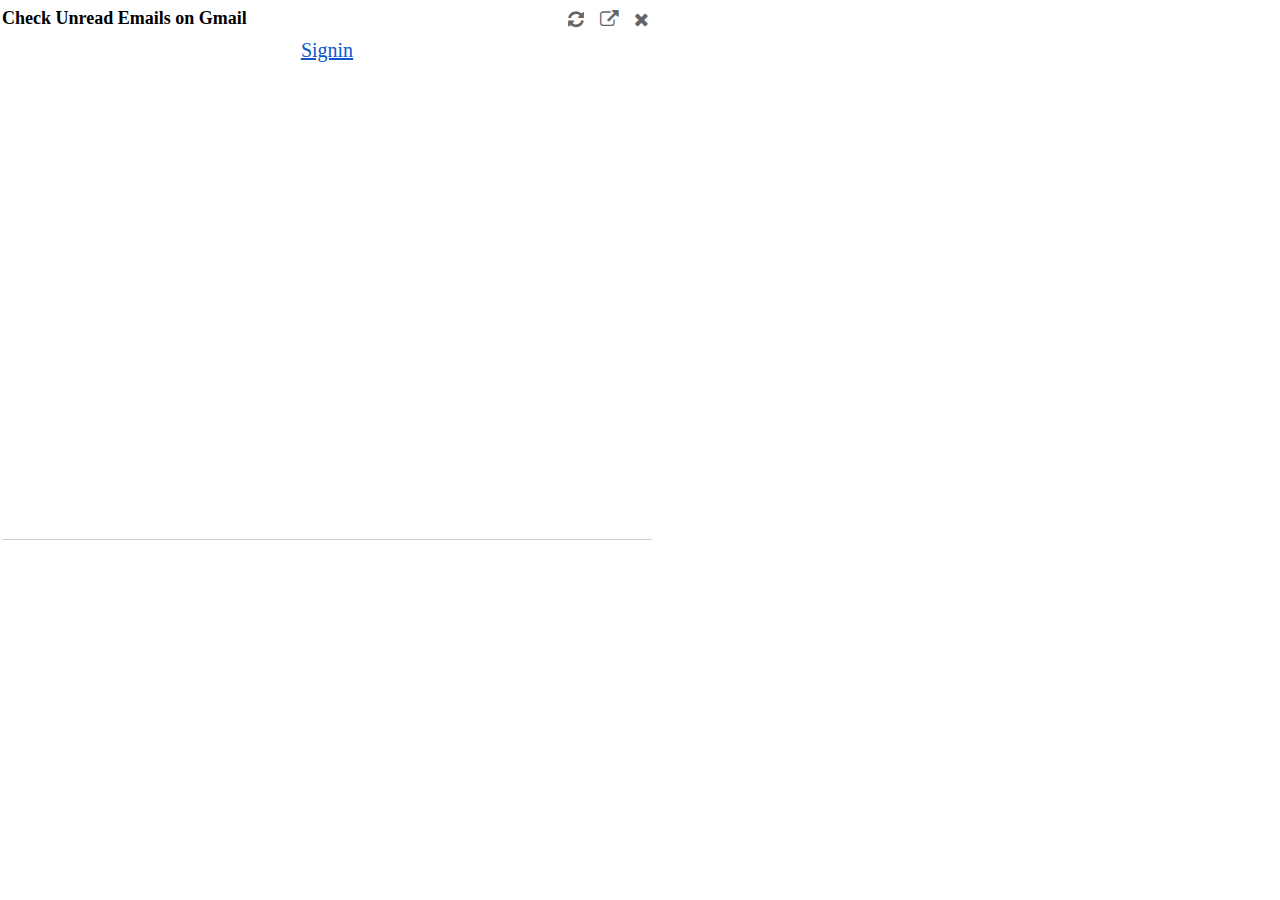
==== check-email/index.html @ 6663ca72 "Change name folder" ====
<!DOCTYPE html>
<html>
<head>
<title>Check Gmail</title>
<link rel="stylesheet" type="text/css" href="css/font-awesome.min.css">
<link rel="stylesheet" type="text/css" href="css/style.css">
</head>
<body>
<span id="alert">Loading...</span>
<div id="header">
	<div class="header-left">
		<i class="icon-email"></i>
		<span>Check Unread Emails on Gmail</span>
	</div>
	<div class="header-right">
		<!-- <span>Switch to Inbox</span> -->
		<!-- <i class="fa fa-share-alt fa-lg"></i> -->
		<i class="fa fa-refresh fa-lg btn-reload"></i>
		<i class="fa fa-external-link fa-lg btn-open-gmail"></i>
		<i class="fa fa-times fa-lg btn-close"></i>
	</div>
</div>
<div id="informationPersonal">
	<p class="myEmailName"></p>
	<!-- <i class="fa fa-link fa-lg btn-page-link"></i> -->
</div>
<div id="inbox">Inbox</div>
<div id="listMail"></div>

</body>
<script src="js/jquery.min.js"></script>
<script src="js/moment.min.js"></script>
<script src="js/app.js"></script>
</html>
---- check-email/css/style.css ----
body {
	width: 650px;
/*	height: 300px;
*/	font-size: 14px;
	margin: 8px 2px;
}
i {
	cursor: pointer;
	opacity: 0.6;
}
i:hover {
	opacity: 1;
}
p {
	margin: 5px 0;
}
#alert {
	display: none;
  position: absolute;
  top: 0;
  left: 50%;
  background: rgb(253, 246, 207);
  padding: 2px 5px;
  border-radius: 1px;
  margin-top: 2px;
}
#header {
	margin-bottom: 10px;
}
.header-left {
	font-size: 18px;
	font-weight: bold;
	display: inline-block;
	width: 54%;
}
.header-right {
	display: inline-block;
	width: 45%;
	text-align: right;
}
.header-right i {
	margin-left: 12px;
}
#inbox {
  border: 1px solid #ccc;
  /* margin: 0 2px; */
  text-align: center;
  font-size: 11px;
  cursor: pointer;
  background-image: -webkit-gradient(linear, left top, left bottom, from(#fafafa), to(#f3f3f3));
}
#inbox:hover {
	background-image: -webkit-gradient(linear, left top, left bottom, from(#f3f3f3), to(#fafafa));
}
#listMail {
	overflow-x: scroll;
  	height: 500px;
	border-bottom: 1px solid #ccc;
}
#listMail ul {
	padding: 0;
	margin: 0;
}
#listMail li {
	border: 1px solid #cccccc;
	border-top: none;
	padding: 5px 10px;
	cursor: pointer;
}
#listMail li:last-child {
  border-bottom: none;
}
#listMail li .name-author {
	font-weight: bold;
	display: inline-block;
}
#listMail li .summary {
	color: #A1A1A1;
}
#listMail li .date {
	display: inline-block;
  vertical-align: top;
  float: right;
}
#btn-signin {
	text-align: center;
	font-size: 20px;
	color: #15c;
	display: block;
}
#informationPersonal {
	background-image: -webkit-gradient(linear, left top, left bottom, from(#fafafa), to(#f3f3f3));
	border: 1px solid #cccccc;
	border-bottom: none;
	padding: 8px 10px;
}
#informationPersonal:hover {
	background-image: -webkit-gradient(linear, left top, left bottom, from(#f3f3f3), to(#fafafa));
	cursor: pointer;
}
.myEmailName {
	margin: 0;
	font-weight: bold;
	display: inline-block;
}
.btn-page-link {
	display: inline-block;
    float: right;
}
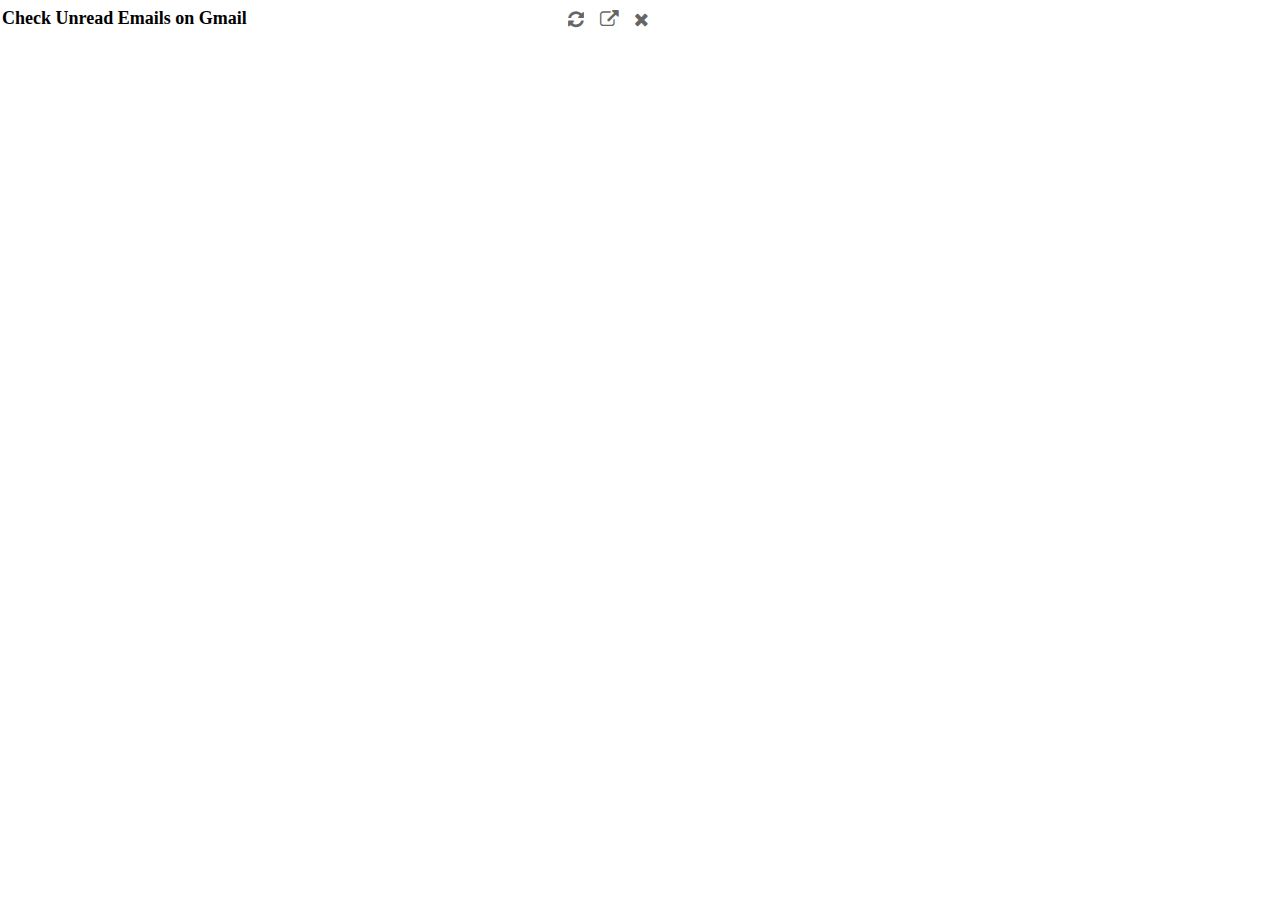
==== commit dd792b57: "Merge files with remote" ====
--- a/check-email/index.html
+++ b/check-email/index.html
@@ -22,7 +22,12 @@
 </div>
 <div id="informationPersonal">
 	<p class="myEmailName"></p>
-	<!-- <i class="fa fa-link fa-lg btn-page-link"></i> -->
+	<i class="fa fa-search fa-lg btn-search right"></i>
+	<div id="btn-search" class="right">
+		<input type="text">
+		<a id="btn-submit">Search</a>
+		<a id="btn-cancel">Cancel</a>
+	</div>
 </div>
 <div id="inbox">Inbox</div>
 <div id="listMail"></div>
--- a/check-email/css/style.css
+++ b/check-email/css/style.css
@@ -1,7 +1,7 @@
 body {
 	width: 650px;
-/*	height: 300px;
-*/	font-size: 14px;
+	height: 0;
+	font-size: 14px;
 	margin: 8px 2px;
 }
 i {
@@ -13,6 +13,9 @@
 }
 p {
 	margin: 5px 0;
+}
+.right {
+	float: right;
 }
 #alert {
 	display: none;
@@ -53,8 +56,9 @@
 	background-image: -webkit-gradient(linear, left top, left bottom, from(#f3f3f3), to(#fafafa));
 }
 #listMail {
-	overflow-x: scroll;
+	overflow-x: hidden;
   	height: 500px;
+	overflow-y: scroll;
 	border-bottom: 1px solid #ccc;
 }
 #listMail ul {
@@ -107,7 +111,14 @@
 	display: inline-block;
     float: right;
 }
-
-
-
-
+#btn-search {
+	display: none;
+}
+#btn-search a {
+  border: 1px solid #ccc;
+  padding: 0px 5px 3px 5px;
+  display: inline-block;
+  vertical-align: top;
+  font-size: 12px;
+  font-weight: bold;
+}
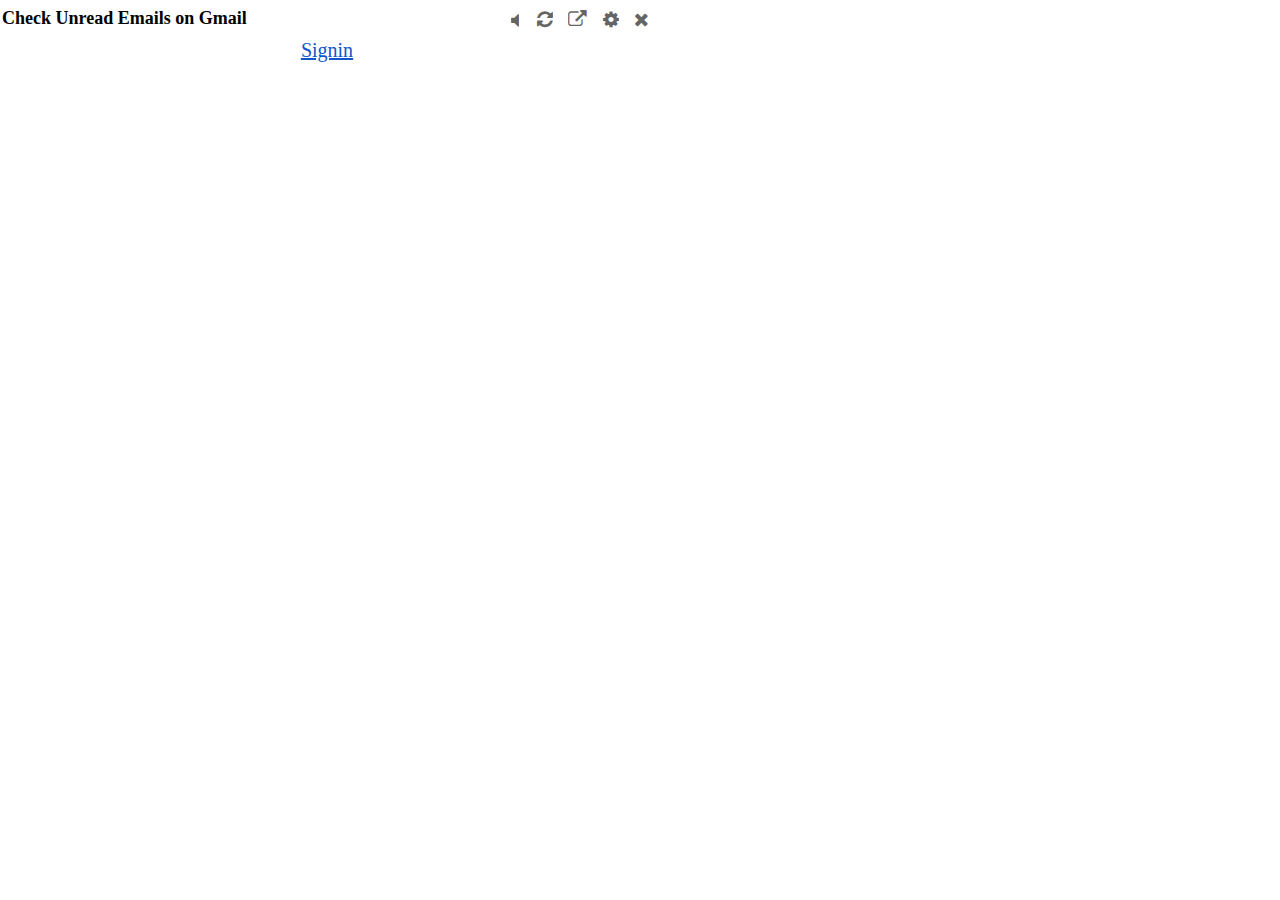
==== commit 95a6673d: "Create option page" ====
--- a/check-email/index.html
+++ b/check-email/index.html
@@ -15,8 +15,11 @@
 	<div class="header-right">
 		<!-- <span>Switch to Inbox</span> -->
 		<!-- <i class="fa fa-share-alt fa-lg"></i> -->
+		<i class="fa fa-volume-off fa-lg btn-volume-off"></i>
+		<i class="fa fa-volume-up fa-lg btn-volume-on"></i>
 		<i class="fa fa-refresh fa-lg btn-reload"></i>
 		<i class="fa fa-external-link fa-lg btn-open-gmail"></i>
+		<i class="fa fa-cog fa-lg btn-option"></i>
 		<i class="fa fa-times fa-lg btn-close"></i>
 	</div>
 </div>
--- a/check-email/css/style.css
+++ b/check-email/css/style.css
@@ -40,6 +40,7 @@
 	display: inline-block;
 	width: 45%;
 	text-align: right;
+	position: relative;
 }
 .header-right i {
 	margin-left: 12px;
@@ -122,3 +123,10 @@
   font-size: 12px;
   font-weight: bold;
 }
+.btn-volume-off {
+	display: none;
+	  position: absolute;
+  top: 2px;
+  
+	right: 130px;
+}
